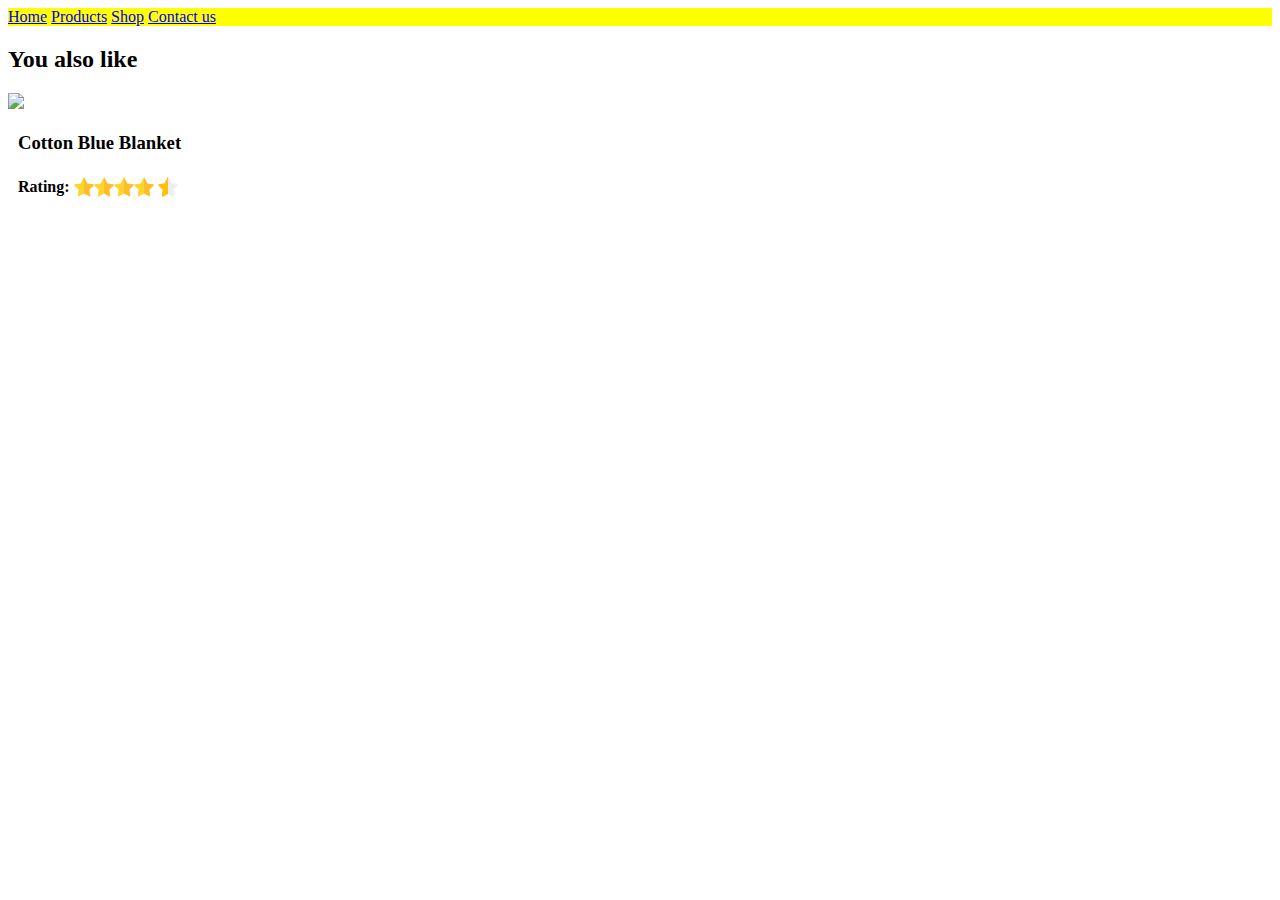
==== index.html @ 05d80682 "3rd commit" ====
<!DOCTYPE html>
<html>
    <head>
        <title>Task-1</title>
        <link rel="stylesheet" href="index.css"/>
    </head>
    <body>
         <nav class="nav">
            <a href="Home">Home</a>
            <a href="Proucts">Products</a>
            <a href="Shop"> Shop</a>
            <a href="Contact us">Contact us</a>
         </nav>

         <div class="page2-container">
            <h2>You also like</h2>
            <div class="blanket">
                <img class="big-image" src="https://encrypted-tbn0.gstatic.com/images?q=tbn:ANd9GcT_8_vfqsfWuBFns6v8_cqziwBO6APzO-mlVw&usqp=CAU"/><br>
                <h3>Cotton Blue Blanket</h3>
              <span><b>Rating:</b></span>  
              <img class="rating-image" src="Rating/star.png"><img class="rating-image" src="Rating/star.png"><img class="rating-image" src="Rating/star.png"><img class="rating-image" src="Rating/star.png">
              <img class="rating-image" src="./Rating/half star.png">
            </div>

            <div class="blanket"></div>

            <div class="blanket"></div>

            <div class="blanket"></div>
         </div>
    </body>
</html>
---- index.css ----
.nav{
    background-color: yellow;
}
.big-image{
    height: 110px;
}
.rating-image{
    height: 20px;
    margin-top: 5px;
}
.blanket{
    width: 190px;
}
h3{
    margin-left: 10px;
}
b{
    margin-left: 10px;
    position: relative;
    bottom: 5px;
}
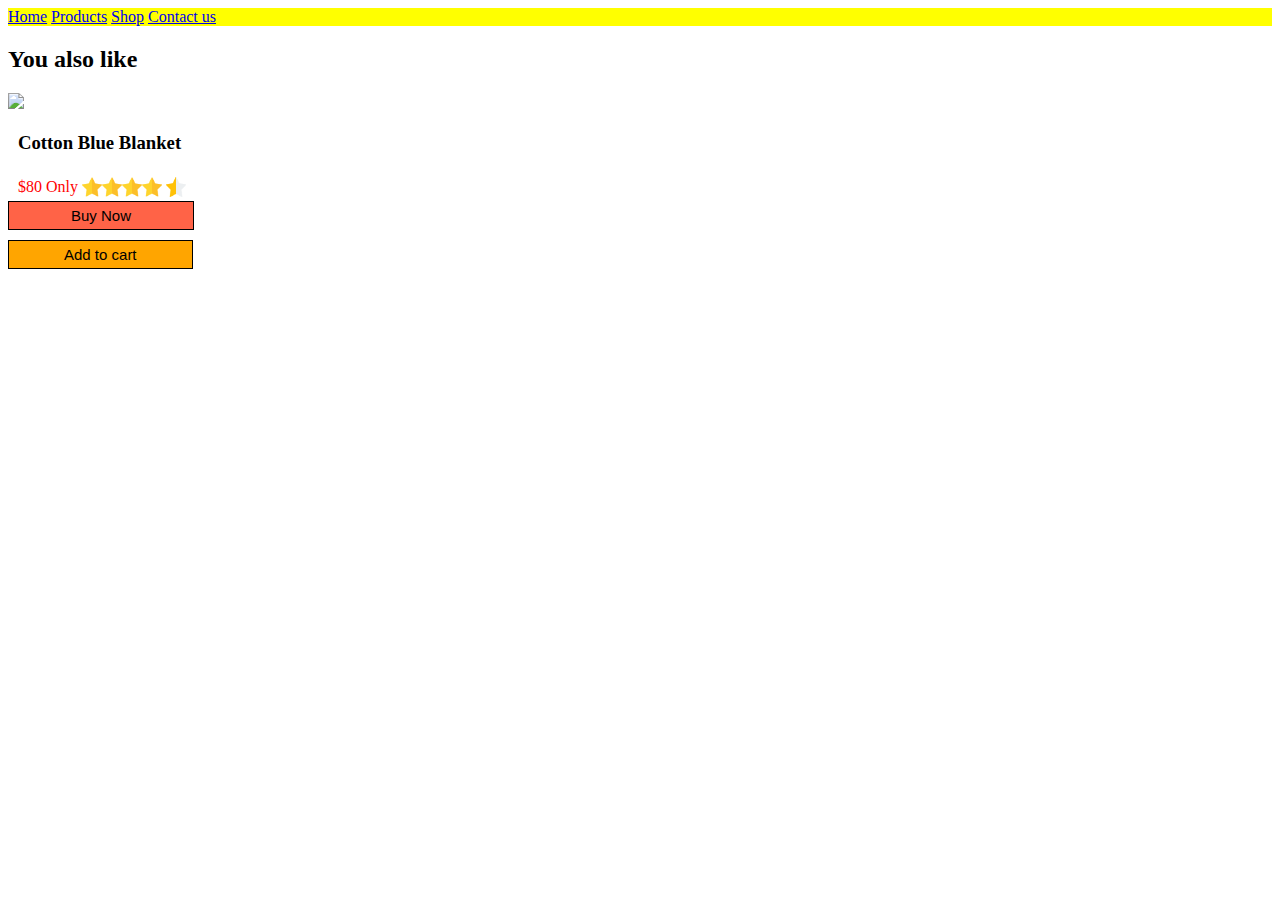
==== commit 6df2dd47: "1st block" ====
--- a/index.html
+++ b/index.html
@@ -17,9 +17,11 @@
             <div class="blanket">
                 <img class="big-image" src="https://encrypted-tbn0.gstatic.com/images?q=tbn:ANd9GcT_8_vfqsfWuBFns6v8_cqziwBO6APzO-mlVw&usqp=CAU"/><br>
                 <h3>Cotton Blue Blanket</h3>
-              <span><b>Rating:</b></span>  
+              <span class="price">$80 Only</span>  
               <img class="rating-image" src="Rating/star.png"><img class="rating-image" src="Rating/star.png"><img class="rating-image" src="Rating/star.png"><img class="rating-image" src="Rating/star.png">
               <img class="rating-image" src="./Rating/half star.png">
+              <button class="buy">Buy Now</button>
+              <button class="cart">Add to cart</button>
             </div>
 
             <div class="blanket"></div>
--- a/index.css
+++ b/index.css
@@ -1,5 +1,8 @@
 .nav{
     background-color: yellow;
+}
+.page2-container{
+   
 }
 .big-image{
     height: 110px;
@@ -14,8 +17,24 @@
 h3{
     margin-left: 10px;
 }
-b{
+.price{
     margin-left: 10px;
+    color: red;
     position: relative;
     bottom: 5px;
 }
+.buy{
+    border: none;
+    background-color: tomato;
+    font-size: 15px;
+    padding: 5px 62px 5px 62px;
+     border: 1px solid black;
+}
+.cart{
+    margin-top: 10px;
+    border: 1px solid black;
+    font-size: 15px;
+    background-color: orange;
+    padding: 5px 55px 5px 55px;
+}
+
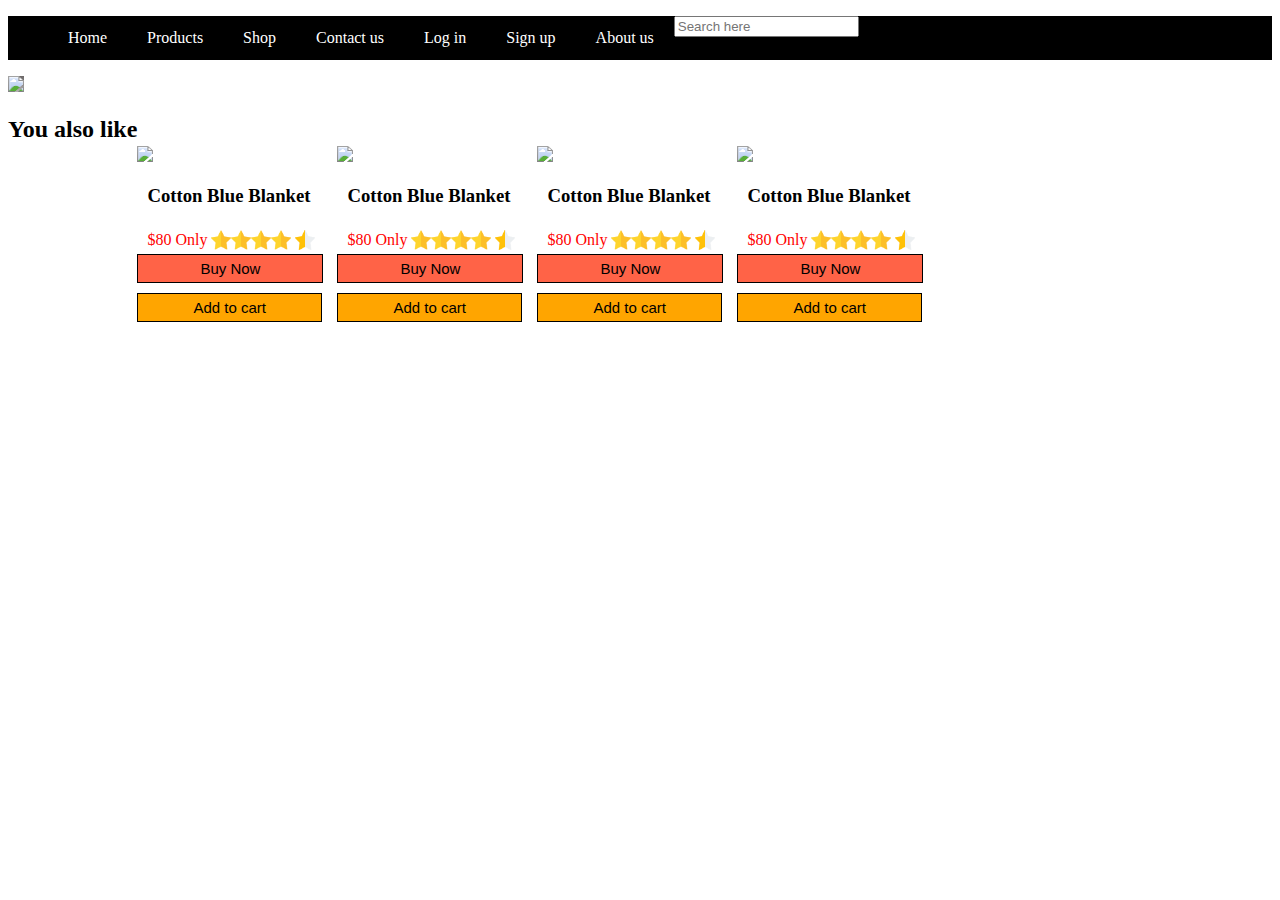
==== commit 55ec4553: "nav bar" ====
--- a/index.html
+++ b/index.html
@@ -5,14 +5,26 @@
         <link rel="stylesheet" href="index.css"/>
     </head>
     <body>
-         <nav class="nav">
-            <a href="Home">Home</a>
-            <a href="Proucts">Products</a>
-            <a href="Shop"> Shop</a>
-            <a href="Contact us">Contact us</a>
-         </nav>
-
+          <header>
+            <nav class="nav-full">
+              <ul>
+                  <li><a class="a" href="Home">Home</a></li>
+                  <li><a class="a" href="Proucts">Products</a></li>
+                  <li><a class="a" href="Shop"> Shop</a></li>
+                  <li><a class="a" href="Contact us">Contact us</a></li>
+                  <li><a class="a" href="log in">Log in</a></li>
+                  <li><a class="a" href="Sign up">Sign up</a></li>
+                  <li><a class="a" href="About us">About us</a></li>
+                  <div class="text">
+                    <input type="text" placeholder="Search here">
+              </ul>
+            </nav>
+          </header>
+          
+         <img class="background-img" src="https://images.unsplash.com/photo-1457545195570-67f207084966?ixlib=rb-1.2.1&ixid=MnwxMjA3fDB8MHxzZWFyY2h8Mnx8YmxhbmtldHN8ZW58MHx8MHx8&w=1000&q=80" />
+            
          <div class="page2-container">
+            
             <h2>You also like</h2>
             <div class="blanket">
                 <img class="big-image" src="https://encrypted-tbn0.gstatic.com/images?q=tbn:ANd9GcT_8_vfqsfWuBFns6v8_cqziwBO6APzO-mlVw&usqp=CAU"/><br>
@@ -24,11 +36,35 @@
               <button class="cart">Add to cart</button>
             </div>
 
-            <div class="blanket"></div>
+            <div class="blanket">
+                <img class="big-image" src="https://encrypted-tbn0.gstatic.com/images?q=tbn:ANd9GcT_8_vfqsfWuBFns6v8_cqziwBO6APzO-mlVw&usqp=CAU"/><br>
+                <h3>Cotton Blue Blanket</h3>
+              <span class="price">$80 Only</span>  
+              <img class="rating-image" src="Rating/star.png"><img class="rating-image" src="Rating/star.png"><img class="rating-image" src="Rating/star.png"><img class="rating-image" src="Rating/star.png">
+              <img class="rating-image" src="./Rating/half star.png">
+              <button class="buy">Buy Now</button>
+              <button class="cart">Add to cart</button>
+            </div>
 
-            <div class="blanket"></div>
+            <div class="blanket">
+                <img class="big-image" src="https://encrypted-tbn0.gstatic.com/images?q=tbn:ANd9GcT_8_vfqsfWuBFns6v8_cqziwBO6APzO-mlVw&usqp=CAU"/><br>
+                <h3>Cotton Blue Blanket</h3>
+              <span class="price">$80 Only</span>  
+              <img class="rating-image" src="Rating/star.png"><img class="rating-image" src="Rating/star.png"><img class="rating-image" src="Rating/star.png"><img class="rating-image" src="Rating/star.png">
+              <img class="rating-image" src="./Rating/half star.png">
+              <button class="buy">Buy Now</button>
+              <button class="cart">Add to cart</button>
+            </div>
 
-            <div class="blanket"></div>
+            <div class="blanket">
+                <img class="big-image" src="https://encrypted-tbn0.gstatic.com/images?q=tbn:ANd9GcT_8_vfqsfWuBFns6v8_cqziwBO6APzO-mlVw&usqp=CAU"/><br>
+                <h3>Cotton Blue Blanket</h3>
+              <span class="price">$80 Only</span>  
+              <img class="rating-image" src="Rating/star.png"><img class="rating-image" src="Rating/star.png"><img class="rating-image" src="Rating/star.png"><img class="rating-image" src="Rating/star.png">
+              <img class="rating-image" src="./Rating/half star.png">
+              <button class="buy">Buy Now</button>
+              <button class="cart">Add to cart</button>
+            </div>
          </div>
     </body>
 </html>--- a/index.css
+++ b/index.css
@@ -1,8 +1,29 @@
-.nav{
-    background-color: yellow;
+.nav-full{
+    background-color: black;
 }
+
+.nav-full li{
+    float: left;
+    list-style: none;
+    padding: 13px 20px;
+    
+}
+
+ul{
+    overflow: auto;
+}
+
+.a{
+    color: white;
+    text-decoration: none;
+}
+
+
+
+
 .page2-container{
-   
+    display: flex;
+   position: relative;
 }
 .big-image{
     height: 110px;
@@ -13,6 +34,9 @@
 }
 .blanket{
     width: 190px;
+    padding-right: 10px;
+    margin-top: 50px;
+   
 }
 h3{
     margin-left: 10px;
@@ -37,4 +61,10 @@
     background-color: orange;
     padding: 5px 55px 5px 55px;
 }
+.background-img{
+    background: linear-gradient(rgba(9, 1, 1, 0.6),rgba(9, 1, 1, 0.3)), url(https://encrypted-tbn0.gstatic.com/images?q=tbn:ANd9GcT_8_vfqsfWuBFns6v8_cqziwBO6APzO-mlVw&usqp=CAU);
+    background-repeat: no-repeat;
+    background-size: cover;
+    width: 100%;
+}
 
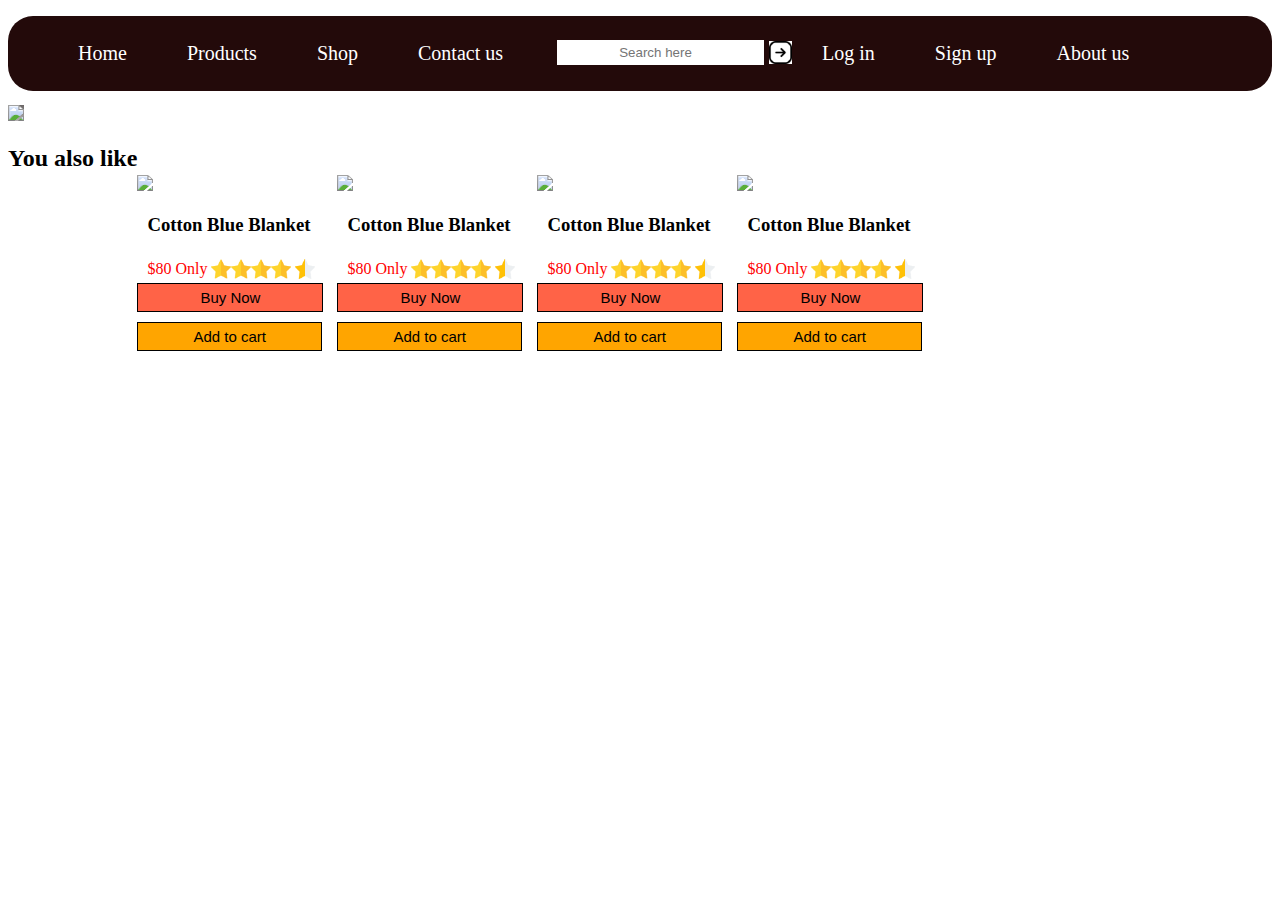
==== commit d7e7aabf: "nav comp" ====
--- a/index.html
+++ b/index.html
@@ -12,11 +12,14 @@
                   <li><a class="a" href="Proucts">Products</a></li>
                   <li><a class="a" href="Shop"> Shop</a></li>
                   <li><a class="a" href="Contact us">Contact us</a></li>
-                  <li><a class="a" href="log in">Log in</a></li>
+                  <div class="text">
+                    <input type="text" placeholder="Search here">
+                    <img class="search" src="./imgs/arrow-right.png">
+                  </div>
+
+                    <li><a class="a" href="log in">Log in</a></li>
                   <li><a class="a" href="Sign up">Sign up</a></li>
                   <li><a class="a" href="About us">About us</a></li>
-                  <div class="text">
-                    <input type="text" placeholder="Search here">
               </ul>
             </nav>
           </header>
--- a/index.css
+++ b/index.css
@@ -1,21 +1,39 @@
 .nav-full{
-    background-color: black;
+    background-color: rgb(35, 10, 10);
+    border-radius: 25px;
 }
 
 .nav-full li{
     float: left;
     list-style: none;
-    padding: 13px 20px;
+    padding: 26px 30px;
     
+   
 }
 
 ul{
     overflow: auto;
+    display: flex;
 }
 
 .a{
     color: white;
     text-decoration: none;
+    font-size: 20px;
+}
+
+input{
+    margin: 24px;
+    border: none;
+    padding: 5px 20px 5px 10px;
+    text-align: center;
+}
+.search{
+    width: 23px;
+    margin-top: 25px;
+    background-color: white;
+    margin-bottom: -7px;
+    margin-left: -23px;
 }
 
 
@@ -66,5 +84,6 @@
     background-repeat: no-repeat;
     background-size: cover;
     width: 100%;
+    margin-top: -36px;
 }
 
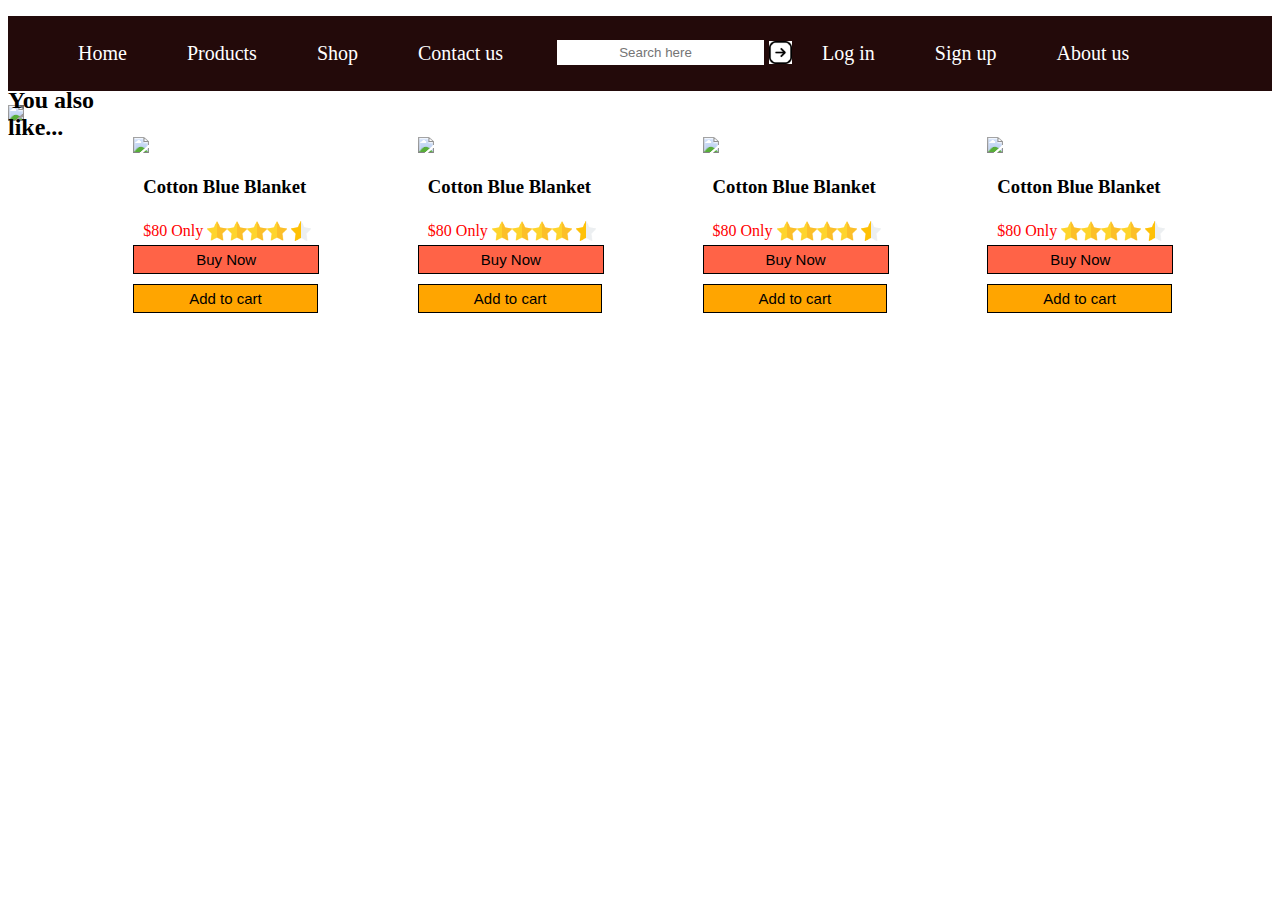
==== commit ba3b3d11: "1st page cmp" ====
--- a/index.html
+++ b/index.html
@@ -25,10 +25,11 @@
           </header>
           
          <img class="background-img" src="https://images.unsplash.com/photo-1457545195570-67f207084966?ixlib=rb-1.2.1&ixid=MnwxMjA3fDB8MHxzZWFyY2h8Mnx8YmxhbmtldHN8ZW58MHx8MHx8&w=1000&q=80" />
-            
+         <div class="background-img-text">
+         Everything <br> is your's on <br> your one click...  <br><br><br><br>All Products <br><a class="img-btn" href="products">Click here</a> </div>   
          <div class="page2-container">
             
-            <h2>You also like</h2>
+            <h2>You also like...</h2>
             <div class="blanket">
                 <img class="big-image" src="https://encrypted-tbn0.gstatic.com/images?q=tbn:ANd9GcT_8_vfqsfWuBFns6v8_cqziwBO6APzO-mlVw&usqp=CAU"/><br>
                 <h3>Cotton Blue Blanket</h3>
--- a/index.css
+++ b/index.css
@@ -1,6 +1,6 @@
 .nav-full{
     background-color: rgb(35, 10, 10);
-    border-radius: 25px;
+    
 }
 
 .nav-full li{
@@ -35,11 +35,25 @@
     margin-bottom: -7px;
     margin-left: -23px;
 }
+.background-img-text{
+    font-stretch: expanded;
+    position: relative;
+    margin-top: -700px;
+    left: 500px;
+    color: white;
+    font-size: 55px;
+    font-family: sans-serif;
+    font-weight: bolder;
+}
+h2{
+    margin-top: -450px;
+}
 
 
 
 
 .page2-container{
+    margin-top: 600px;
     display: flex;
    position: relative;
 }
@@ -51,10 +65,18 @@
     margin-top: 5px;
 }
 .blanket{
-    width: 190px;
-    padding-right: 10px;
-    margin-top: 50px;
+    width: 300px;
+    padding-right: 30px;
+    margin-top: -400px;
    
+}
+.img-btn{
+    margin-top: -500px;
+    color: white;
+    background-color: green;
+    padding: 5px 15px 5px 15px;
+    font-size: 25px;
+    border-radius: 25px;
 }
 h3{
     margin-left: 10px;
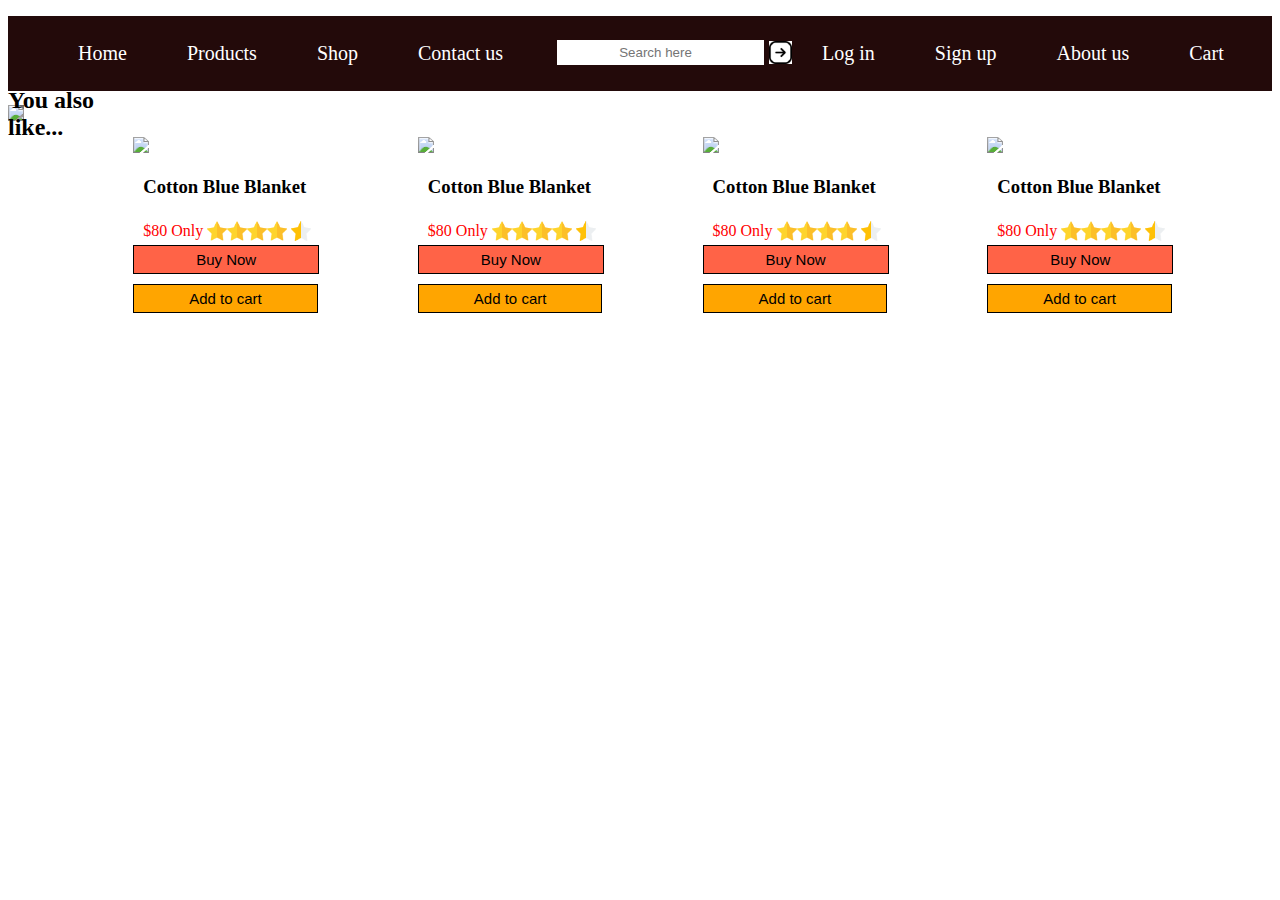
==== commit 58e07d51: "cart add" ====
--- a/index.html
+++ b/index.html
@@ -20,6 +20,7 @@
                     <li><a class="a" href="log in">Log in</a></li>
                   <li><a class="a" href="Sign up">Sign up</a></li>
                   <li><a class="a" href="About us">About us</a></li>
+                  <li><a class="a" href="Add to cart">Cart</a></li>
               </ul>
             </nav>
           </header>
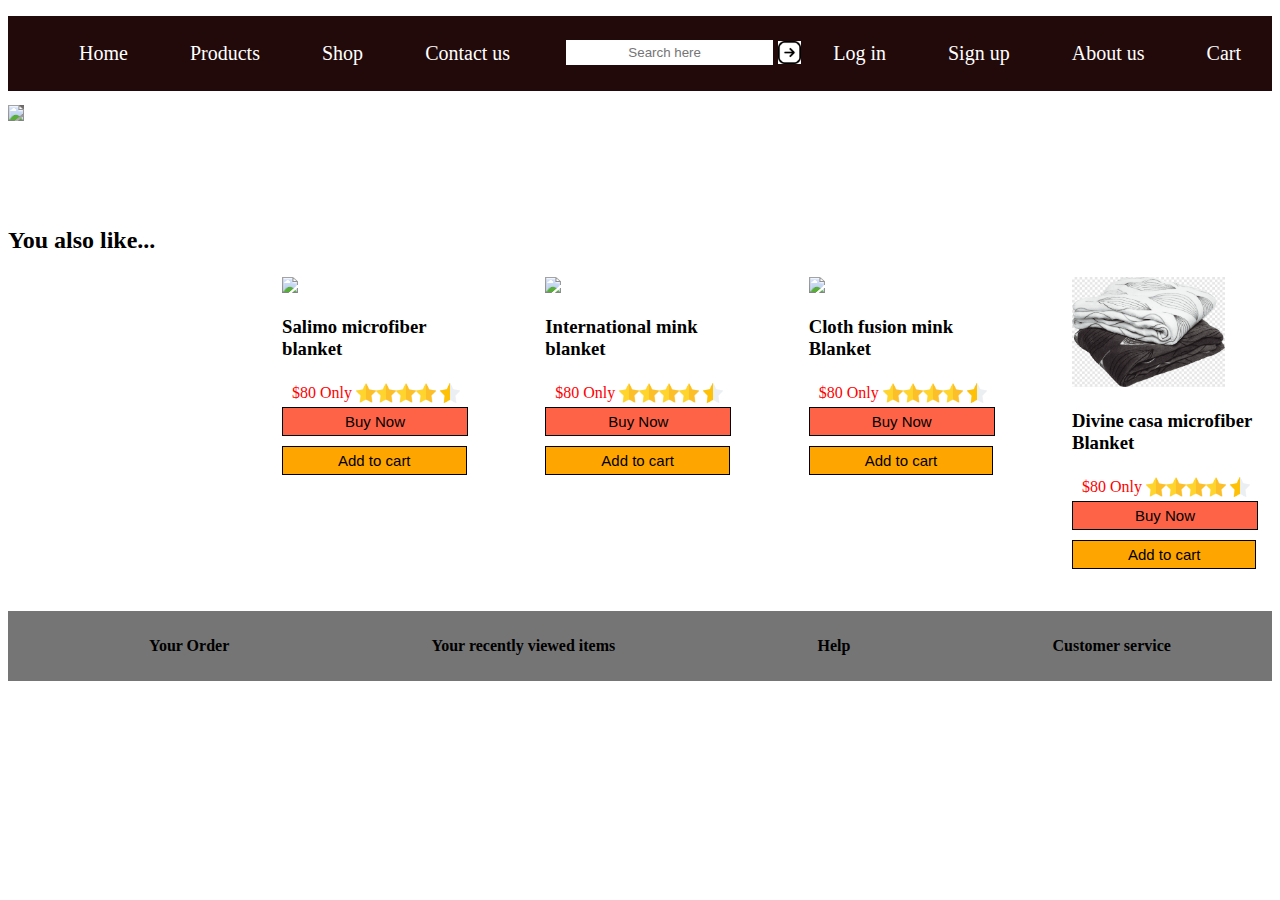
==== commit daefb341: "container edit" ====
--- a/index.html
+++ b/index.html
@@ -30,46 +30,55 @@
          Everything <br> is your's on <br> your one click...  <br><br><br><br>All Products <br><a class="img-btn" href="products">Click here</a> </div>   
          <div class="page2-container">
             
-            <h2>You also like...</h2>
+            <h2>You also like...</h2><br>
+            
             <div class="blanket">
-                <img class="big-image" src="https://encrypted-tbn0.gstatic.com/images?q=tbn:ANd9GcT_8_vfqsfWuBFns6v8_cqziwBO6APzO-mlVw&usqp=CAU"/><br>
-                <h3>Cotton Blue Blanket</h3>
+                <img class="big-image" src="https://rukminim1.flixcart.com/image/416/416/kffq2kw0/blanket/a/s/2/embossed-design-blanket-single-mink-e405-changers-original-imafvvzsuhkgx6sg.jpeg?q=70"/><br>
+                <h3>Salimo microfiber blanket</h3>
+                <span class="price">$80 Only</span>  
+                <img class="rating-image" src="Rating/star.png"><img class="rating-image" src="Rating/star.png"><img class="rating-image" src="Rating/star.png"><img class="rating-image" src="Rating/star.png">
+                <img class="rating-image" src="./Rating/half star.png">
+                <button class="buy">Buy Now</button>
+                <button class="cart">Add to cart</button>
+            </div>
+
+            <div class="blanket">
+                <img class="big-image" src="https://st.depositphotos.com/1382342/2462/i/600/depositphotos_24626319-stock-photo-pink-plaid.jpg"/><br>
+                <h3>International mink blanket</h3>
+                <span class="price">$80 Only</span>  
+                <img class="rating-image" src="Rating/star.png"><img class="rating-image" src="Rating/star.png"><img class="rating-image" src="Rating/star.png"><img class="rating-image" src="Rating/star.png">
+                <img class="rating-image" src="./Rating/half star.png">
+                <button class="buy">Buy Now</button>
+                <button class="cart">Add to cart</button>
+            </div>
+
+            <div class="blanket">
+                <img class="big-image" src="https://m.media-amazon.com/images/I/71RJ-OOTXKL._SL1500_.jpg"/><br>
+                <h3>Cloth fusion mink Blanket</h3>
+                <span class="price">$80 Only</span>  
+                <img class="rating-image" src="Rating/star.png"><img class="rating-image" src="Rating/star.png"><img class="rating-image" src="Rating/star.png"><img class="rating-image" src="Rating/star.png">
+                <img class="rating-image" src="./Rating/half star.png">
+                <button class="buy">Buy Now</button>
+                <button class="cart">Add to cart</button>
+            </div>
+
+            <div class="blanket">
+              <img class="big-image" src="./imgs/blanket11.png"/><br>
+              <h3>Divine casa microfiber Blanket</h3>
               <span class="price">$80 Only</span>  
               <img class="rating-image" src="Rating/star.png"><img class="rating-image" src="Rating/star.png"><img class="rating-image" src="Rating/star.png"><img class="rating-image" src="Rating/star.png">
               <img class="rating-image" src="./Rating/half star.png">
               <button class="buy">Buy Now</button>
               <button class="cart">Add to cart</button>
-            </div>
-
-            <div class="blanket">
-                <img class="big-image" src="https://encrypted-tbn0.gstatic.com/images?q=tbn:ANd9GcT_8_vfqsfWuBFns6v8_cqziwBO6APzO-mlVw&usqp=CAU"/><br>
-                <h3>Cotton Blue Blanket</h3>
-              <span class="price">$80 Only</span>  
-              <img class="rating-image" src="Rating/star.png"><img class="rating-image" src="Rating/star.png"><img class="rating-image" src="Rating/star.png"><img class="rating-image" src="Rating/star.png">
-              <img class="rating-image" src="./Rating/half star.png">
-              <button class="buy">Buy Now</button>
-              <button class="cart">Add to cart</button>
-            </div>
-
-            <div class="blanket">
-                <img class="big-image" src="https://encrypted-tbn0.gstatic.com/images?q=tbn:ANd9GcT_8_vfqsfWuBFns6v8_cqziwBO6APzO-mlVw&usqp=CAU"/><br>
-                <h3>Cotton Blue Blanket</h3>
-              <span class="price">$80 Only</span>  
-              <img class="rating-image" src="Rating/star.png"><img class="rating-image" src="Rating/star.png"><img class="rating-image" src="Rating/star.png"><img class="rating-image" src="Rating/star.png">
-              <img class="rating-image" src="./Rating/half star.png">
-              <button class="buy">Buy Now</button>
-              <button class="cart">Add to cart</button>
-            </div>
-
-            <div class="blanket">
-                <img class="big-image" src="https://encrypted-tbn0.gstatic.com/images?q=tbn:ANd9GcT_8_vfqsfWuBFns6v8_cqziwBO6APzO-mlVw&usqp=CAU"/><br>
-                <h3>Cotton Blue Blanket</h3>
-              <span class="price">$80 Only</span>  
-              <img class="rating-image" src="Rating/star.png"><img class="rating-image" src="Rating/star.png"><img class="rating-image" src="Rating/star.png"><img class="rating-image" src="Rating/star.png">
-              <img class="rating-image" src="./Rating/half star.png">
-              <button class="buy">Buy Now</button>
-              <button class="cart">Add to cart</button>
-            </div>
+          </div>
          </div>
+         <footer>
+          <ul class="ftr-ul">
+              <li class="ftr"><a class="footer-txt" href="#">Your Order</a></li>
+              <li class="ftr"><a class="footer-txt" href="#">Your recently viewed items</a></li>
+              <li class="ftr"><a class="footer-txt" href="#">Help</a></li>
+              <li class="ftr"><a class="footer-txt" href="#">Customer service</a></li>
+          </ul>
+         </footer>
     </body>
 </html>--- a/index.css
+++ b/index.css
@@ -10,10 +10,16 @@
     
    
 }
+.ftr{
+    float: left;
+    list-style: none;
+    padding: 26px 30px;
+}
 
 ul{
     overflow: auto;
     display: flex;
+    justify-content: space-around;
 }
 
 .a{
@@ -38,7 +44,7 @@
 .background-img-text{
     font-stretch: expanded;
     position: relative;
-    margin-top: -700px;
+    margin-top: -660px;
     left: 500px;
     color: white;
     font-size: 55px;
@@ -46,7 +52,7 @@
     font-weight: bolder;
 }
 h2{
-    margin-top: -450px;
+    margin-top: -350px;
 }
 
 
@@ -56,6 +62,7 @@
     margin-top: 600px;
     display: flex;
    position: relative;
+   justify-content: space-between;
 }
 .big-image{
     height: 110px;
@@ -65,10 +72,10 @@
     margin-top: 5px;
 }
 .blanket{
-    width: 300px;
-    padding-right: 30px;
-    margin-top: -400px;
-   
+    width: 200px;
+    padding-right: 0px;
+    margin-top: -300px;
+
 }
 .img-btn{
     margin-top: -500px;
@@ -79,7 +86,7 @@
     border-radius: 25px;
 }
 h3{
-    margin-left: 10px;
+    margin-left: 0px;
 }
 .price{
     margin-left: 10px;
@@ -108,4 +115,11 @@
     width: 100%;
     margin-top: -36px;
 }
-
+.footer-txt{
+    color: black;
+    text-decoration: none;
+}
+footer{
+    background-color: rgba(0, 0, 0, 0.543);
+    font-weight: bold;
+}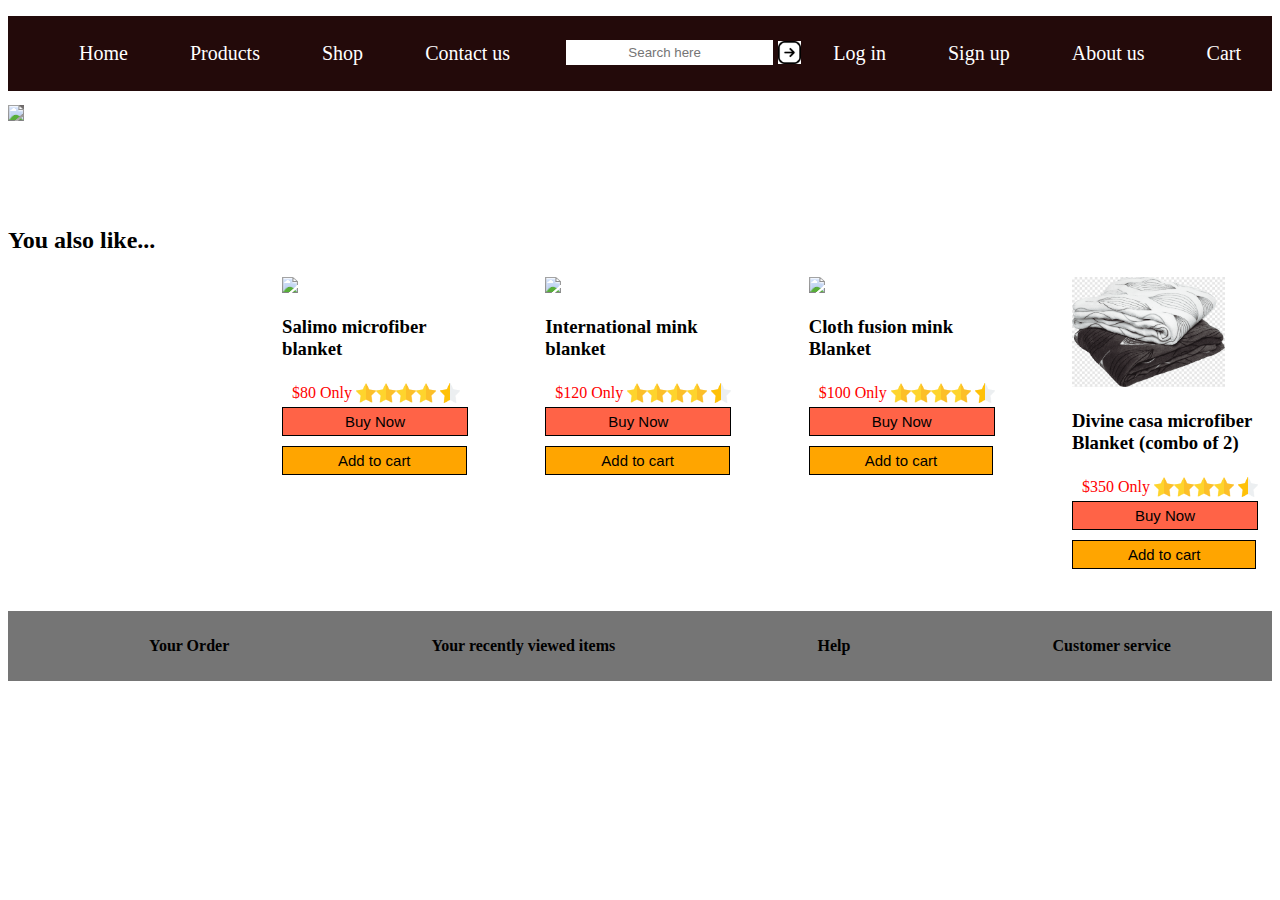
==== commit b8fadd73: "SS added" ====
--- a/index.html
+++ b/index.html
@@ -45,7 +45,7 @@
             <div class="blanket">
                 <img class="big-image" src="https://st.depositphotos.com/1382342/2462/i/600/depositphotos_24626319-stock-photo-pink-plaid.jpg"/><br>
                 <h3>International mink blanket</h3>
-                <span class="price">$80 Only</span>  
+                <span class="price">$120 Only</span>  
                 <img class="rating-image" src="Rating/star.png"><img class="rating-image" src="Rating/star.png"><img class="rating-image" src="Rating/star.png"><img class="rating-image" src="Rating/star.png">
                 <img class="rating-image" src="./Rating/half star.png">
                 <button class="buy">Buy Now</button>
@@ -55,7 +55,7 @@
             <div class="blanket">
                 <img class="big-image" src="https://m.media-amazon.com/images/I/71RJ-OOTXKL._SL1500_.jpg"/><br>
                 <h3>Cloth fusion mink Blanket</h3>
-                <span class="price">$80 Only</span>  
+                <span class="price">$100 Only</span>  
                 <img class="rating-image" src="Rating/star.png"><img class="rating-image" src="Rating/star.png"><img class="rating-image" src="Rating/star.png"><img class="rating-image" src="Rating/star.png">
                 <img class="rating-image" src="./Rating/half star.png">
                 <button class="buy">Buy Now</button>
@@ -64,8 +64,8 @@
 
             <div class="blanket">
               <img class="big-image" src="./imgs/blanket11.png"/><br>
-              <h3>Divine casa microfiber Blanket</h3>
-              <span class="price">$80 Only</span>  
+              <h3>Divine casa microfiber Blanket (combo of 2)</h3>
+              <span class="price">$350 Only</span>  
               <img class="rating-image" src="Rating/star.png"><img class="rating-image" src="Rating/star.png"><img class="rating-image" src="Rating/star.png"><img class="rating-image" src="Rating/star.png">
               <img class="rating-image" src="./Rating/half star.png">
               <button class="buy">Buy Now</button>
